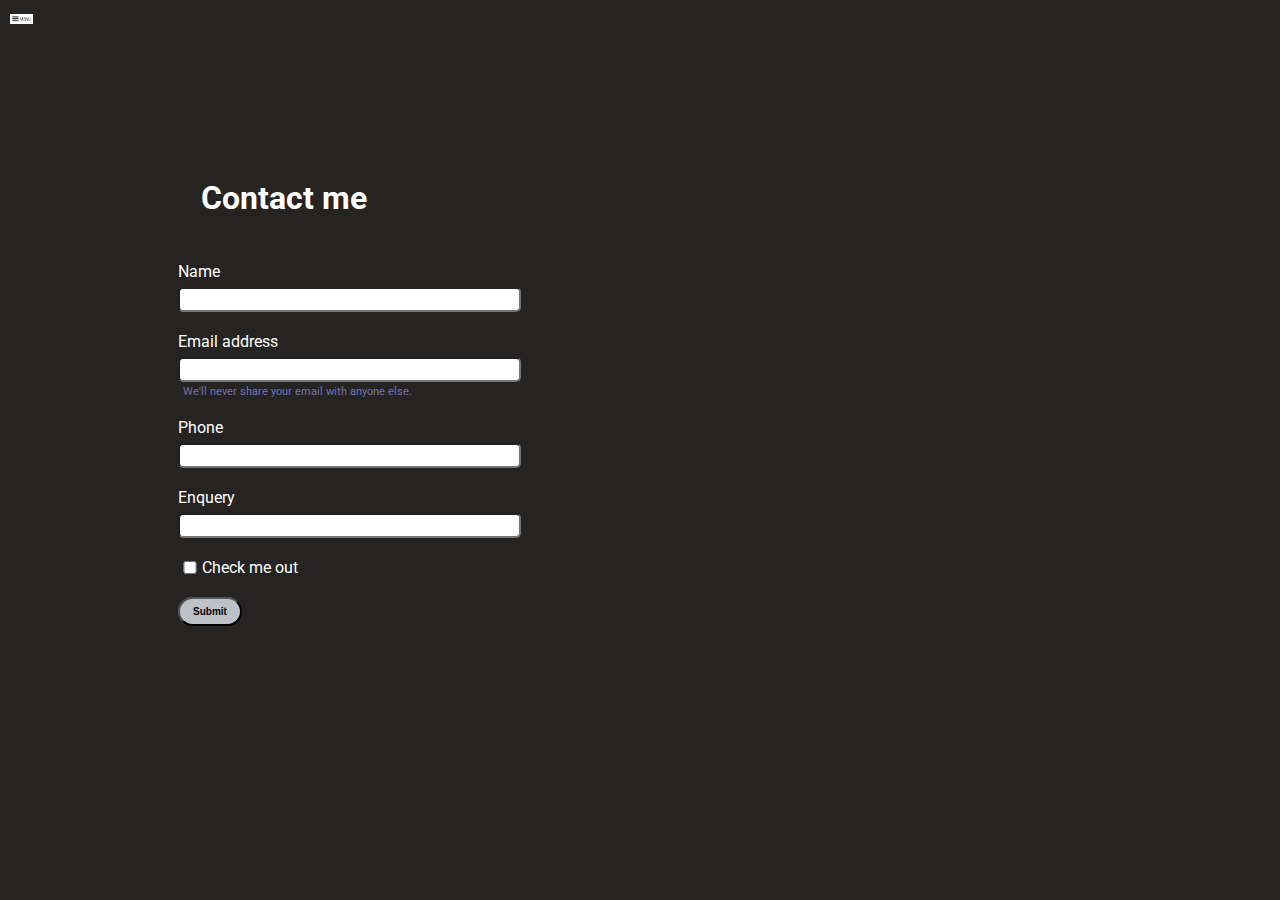
==== contact.html @ df361d9b "initial commit" ====
<!DOCTYPE html>
<html lang="en">
<head>
    <meta charset="UTF-8">
    <meta http-equiv="X-UA-Compatible" content="IE=edge">
    <meta name="viewport" content="width=device-width, initial-scale=1.0">
    <title>Shubham Yadav</title>
    <link rel="stylesheet" href="index.css">
</head>
<body>
    <div class="container">
      <div class="sidebar sidebarGO">
            
        <nav>
            <ul>
                <li><a href = "/">Home</a></li>
                <li><a href = "/intro.html">My intro</a></li>
                <li><a href = "/courses.html">Courses</a></li>
                <li><a href = "/contact.html">Contact me</a></li>
            </ul>
        </nav>
    </div>
        <div class="main">
          <div class="hammenu">
            <div class="menu"><img src="menu.png" alt="" width="23"></div>
            <div class="cross"><img src="cross.jpg" alt="" width="23"></div>
        </div>
            <div class="contactme">
                <h1>Contact me</h1>
                <form>
                    <div class="mb-3">
                        <label for="clientemail" class="form-label">Name</label>
                        <input type="name" class="form-control" id="clientemal" aria-describedby="emailHelp">
                      </div>
                    <div class="mb-3">
                      <label for="clientemail" class="form-label">Email address</label>
                      <input type="email" class="form-control" id="clientemal" aria-describedby="emailHelp">
                      <div id="emailHelp" class="form-text">We'll never share your email with anyone else.</div>
                    </div>
                    <div class="mb-3">
                      <label for="clientphone" class="form-label">Phone</label>
                      <input type="phone" class="form-control" id="clientphone">
                    </div>
                    <div class="mb-3">
                        <label for="clientemail" class="form-label">Enquery</label>
                        <input type="name" class="form-control" id="clientemal" aria-describedby="emailHelp">
                      </div>
                    <div class="mb-3" id = "form-check">
                      <input type="checkbox" class="form-check-input" id="exampleCheck1">
                      <label class="form-check-label" for="exampleCheck1">Check me out</label>
                    </div>
                    <button type="submit" class="btn btn-sm">Submit</button>
                  </form>
            </div>
        </div>
        
        
    </div>

    
    <script src="script.js"></script>
</body>
</html>
---- index.css ----
@import url('https://fonts.googleapis.com/css2?family=Roboto:wght@300&display=swap');

*{
    margin: 0;
    padding: 0;
    /* background-color: rgb(38, 35, 35); */
    
}

.sidebar{
    background-color: rgb(56, 54, 54);
    color: white;
    position: absolute;
    /* width: 434px; */
    font-family: 'Roboto', sans-serif;
    height: 100vh;
    transition: tranform 0.3s ease-in;
}

.sidebar nav{
    padding: 45px;
}

.sidebar nav li{
    list-style: none;
    font-size: 20px;
    padding: 30px 0;
}
.sidebar nav li a{
    text-decoration: none;
    color: white;
}

.main{
    background-color: rgb(38, 35, 35);
    width: 100vw;
    height: 100vh;
    color: white;
}

.container{
    display: flex;
}

.infocontainer{
    background-color: black;
    color: white;
    height: 68vh;
    width: 80vw;
    margin: 100px auto;
    display: flex;
    justify-content: space-around;
    font-family: 'Roboto', sans-serif;
}

.info{
    color: white;
    display: flex;
    justify-content: center;
    flex-direction: column;
}

.hello{
    font-size: 65px;
}
.name{
    font-size: 50px;
    font-weight: bold;
}
.about{
    font-size: 40px;
}

.moreabout{
    font-size: 22px;
    margin-top: 23px;
    font-family: 'Roboto', sans-serif;
}

.buttons{
    margin: 34px;
}

.btn{
    padding: 9px 14px;
    border-radius: 22px;
    background-color: #bcc2c8;
    font-weight: bold;
    font-size: 21px;
    margin: 0 3px;
    cursor: pointer;
}
.btn-sm{
    font-size: 10px;
    padding: 7px 13px;
    margin: 10px 0;
}

.btn:hover{
    color: #bcc2c8;
    background-color: black;
}

.pic img{
    width: 381px;
    height: 68vh;
}

.contactme{
    color: white;
    font-family: 'Roboto', sans-serif;
    padding: 0 34px;
    padding-top: 144px;
    margin-left: 144px;
}
.contactme h1{
    padding: 12px 0;
}
.contactme form div{
    padding: 10px 0;
    display: flex;
    flex-direction: column;
}
.contactme form div input{
    width: 26vw;
    border-radius: 5px;
    margin: 6px 0 0 0;
    padding: 3px;
}
#emailHelp{
    font-size: 11px;
    color: rgb(115, 115, 176);
    margin: 0 5px;
    padding: 3px 0 0 0;
}

#form-check{
    flex-direction: row;
}
#form-check input{
    width: 24px;
    margin: 3px 0;
}

h1{
    margin: 23px;
    font-family: 'Roboto', sans-serif;
}
p{
    font-family: 'Roboto', sans-serif;
}

.intro{
    margin-left: 200px;
}

.intro h2{
    font-family: 'Roboto', sans-serif;
    margin: 12px;
}
.intro p{
    font-family: 'Roboto', sans-serif;
    margin: 12px;
}

.skillcontainer{
    padding: 12px;
}
.skillitem{
    display: flex;
    align-items: center;
    font-family: 'Roboto', sans-serif;
    font-weight: 900;
}
.skill{
    width: 265px;
    height: 6px;
    background-color: aliceblue;
}

.hundred{
    width: 265px;
}
.fifty{
    width: 132px;
}
.t5{
    width: 70px;
}
.sidebarGO{
    transform: translate(-443px, 10px);
    position: absolute;
}
.hammenu{
    position: absolute;
    cursor: pointer;
    top: 10px;
    left: 10px;
}
.cross{
    margin-left: 155px;
    /* //top: 10px; */
}

@media (max-width: 1595px) {
    /* *{
        background-color: rgb(38, 35, 35);
    }
    .sidebar{
        transform: translate(-280px, 10px);
        position: absolute;
    } */
    .pic{
        display: none;
    }
  }


.courses{
    margin: 50px 200px;
}

.projects{
    margin: 20px 200px;
    text-decoration: none;
}
.project a{
    text-decoration: none;
    color: white;
}
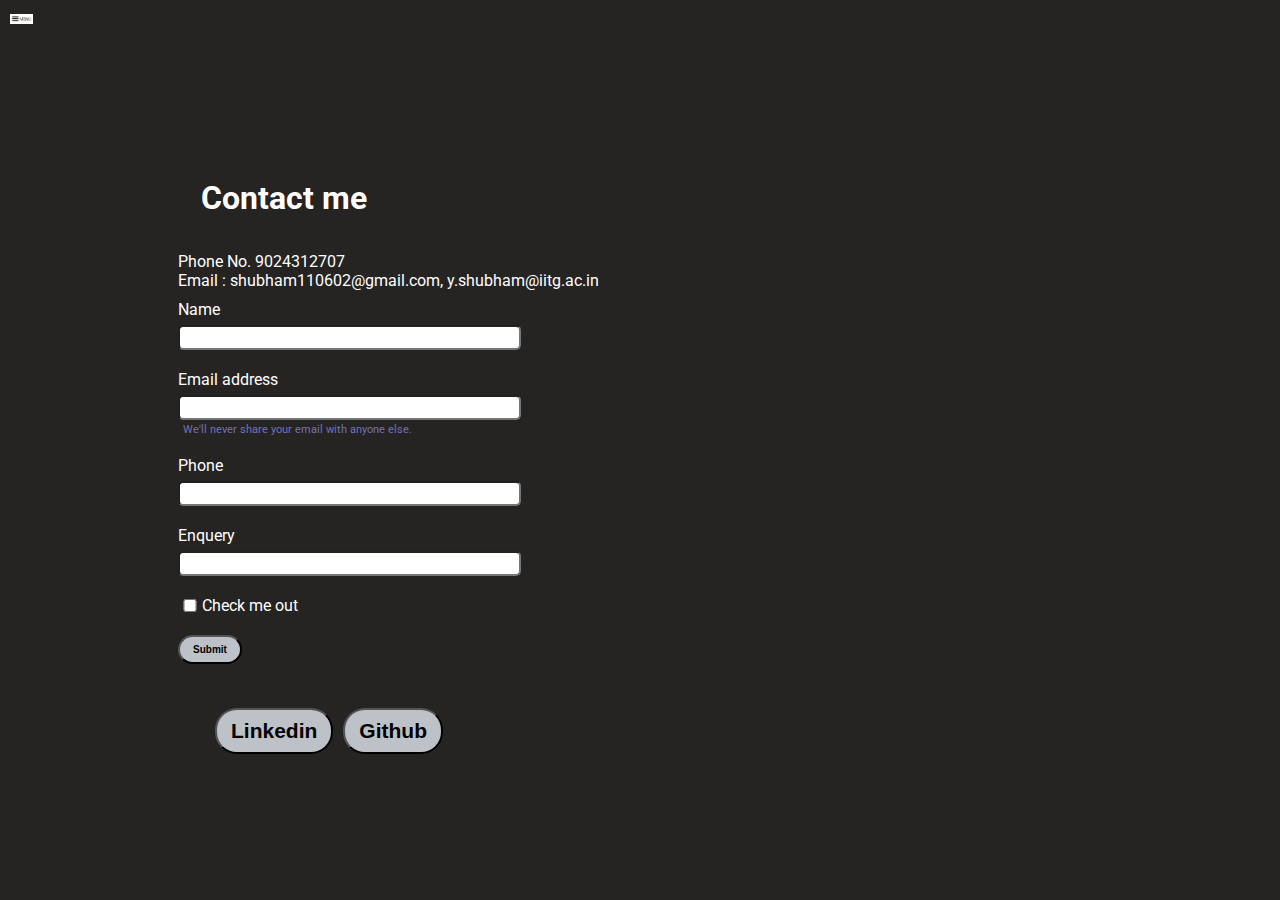
==== commit 581467e4: "Update contact.html" ====
--- a/contact.html
+++ b/contact.html
@@ -27,6 +27,8 @@
         </div>
             <div class="contactme">
                 <h1>Contact me</h1>
+                <div class="phoneno">Phone No. 9024312707</div>
+                <div class="email">Email : shubham110602@gmail.com, y.shubham@iitg.ac.in</div>
                 <form>
                     <div class="mb-3">
                         <label for="clientemail" class="form-label">Name</label>
@@ -51,6 +53,12 @@
                     </div>
                     <button type="submit" class="btn btn-sm">Submit</button>
                   </form>
+                <div class="buttons">
+                    <a href="https://www.linkedin.com/in/y-shubham/" target="_blank">
+                    <button class="btn">Linkedin</button></a>
+                    <a href="https://github.com/shubham110602" target="_blank">
+                    <button class="btn">Github</button></a>
+                </div>
             </div>
         </div>
         
@@ -60,4 +68,4 @@
     
     <script src="script.js"></script>
 </body>
-</html>+</html>
